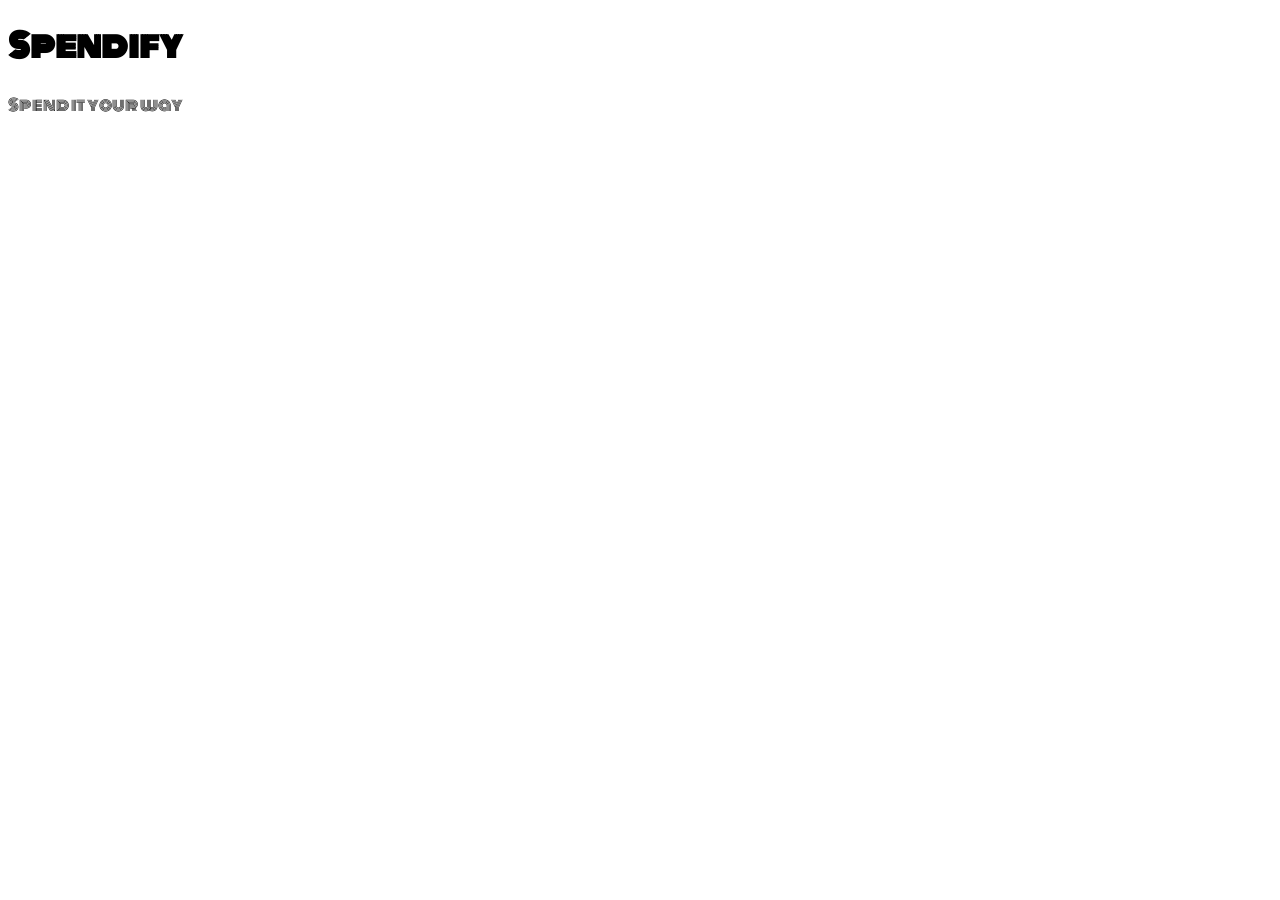
==== index.html @ 5bb52326 "feature/fontedit" ====
<!DOCTYPE html>
<html lang="sv">
<head>
<meta charset="UTF-8"/>
<meta name="viewport" content="width=device-width, initial-scale = 1.0"/>
<title>Spendify</title>

<link rel="preconnect" href="https://fonts.googleapis.com">
<link rel="preconnect" href="https://fonts.gstatic.com" crossorigin>
<link href="https://fonts.googleapis.com/css2?family=Monoton&family=Roboto:ital,wght@0,100..900;1,100..900&display=swap" 
rel="stylesheet">


<link rel="stylesheet" href="base.css"/>
<link rel="stylesheet" href="product.css"/>
<link rel="stylesheet" href="order.css"/>
<link rel="stylesheet" href="style.css"/>

</head>
<body>

    <div id="bg-overlay" class="bg-overlay"></div>

    <div id="wrapper">

        <header id = "header">
            <div class="logo-wrap">
                <h1 class="site-logo">Spendify</h1>
                <p class="site-tagline">Spend it your way</p>
                </div>
                
        </header>

</body>



</html>
---- style.css ----
:root {
    --gold: #c9a84c;
    --gold-dark: #a07830;
}

/* font */

body { font-family: Monoton;}
.playfair { font-family: 'Playfair Display', serif;}

/* rubrik */

.logo {
    font-family: 'Playfair Display', serif;
    font-size: 1.5rem;
    color: var(--gold);
    letter-spacing: 0.05;
}

/* huvudsektion/hero */

.hero {
    background: #111111;
    border-bottom: 1px solid #333;
}

.hero-brand {
    font-family: 'Playfair Display', serif;
    font-size: clamp(3rem,8vw, 5.5rem);
    color: var(--gold);
    letter-spacing: 0.05;
    line-height: 1.1;
}

.hero-tagline {
    font-size: 1rem;
    color: #cccccc;
    letter-spacing: 0.10;
    text-transform: uppercase;
    font-weight: 600;
}
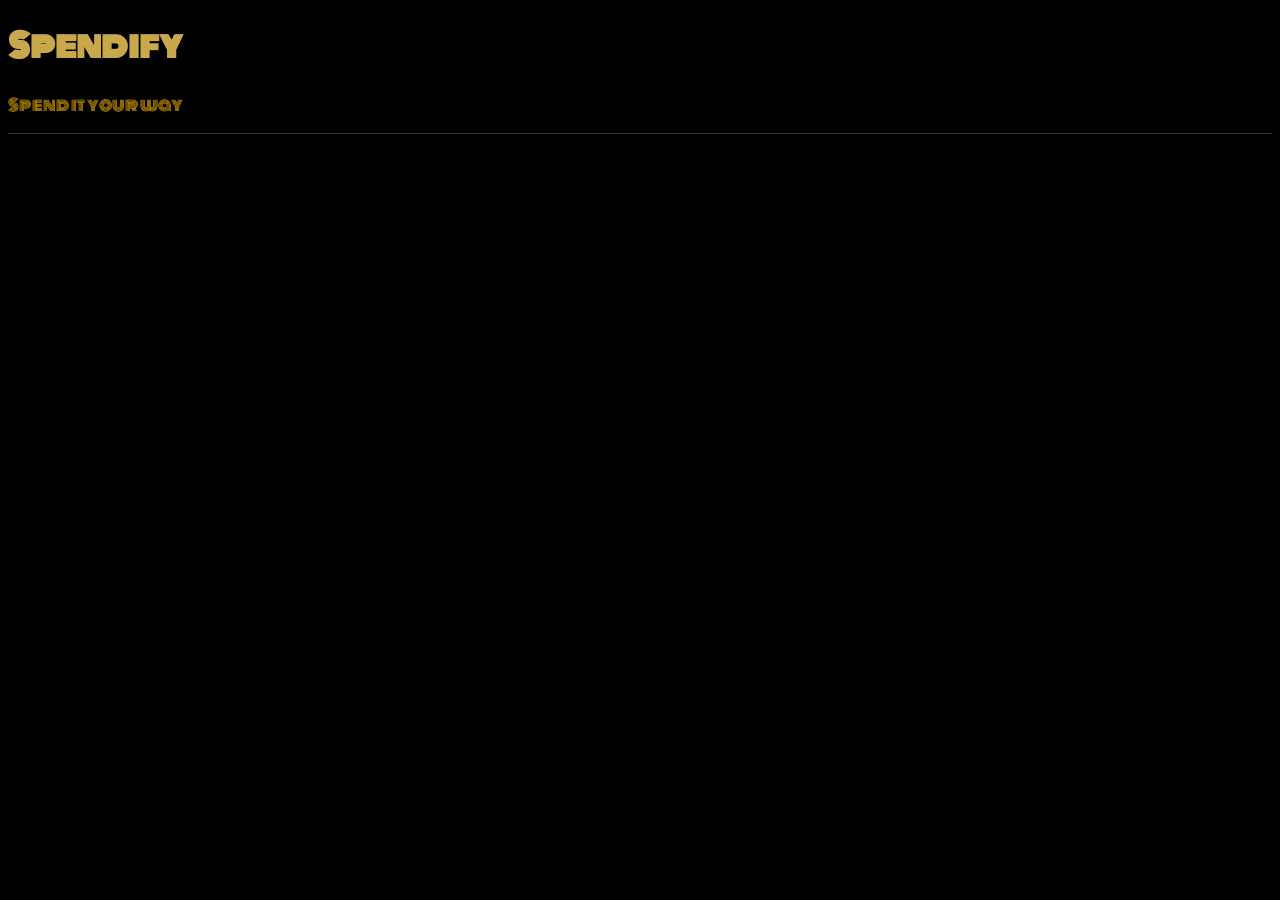
==== commit 1b4fabe1: "background changed in body" ====
--- a/index.html
+++ b/index.html
@@ -14,8 +14,7 @@
 <link rel="stylesheet" href="base.css"/>
 <link rel="stylesheet" href="product.css"/>
 <link rel="stylesheet" href="order.css"/>
-<link rel="stylesheet" href="style.css"/>
-
+<link rel="stylesheet" href="style.css">
 </head>
 <body>
 
--- a/style.css
+++ b/style.css
@@ -4,9 +4,29 @@
 }
 
 /* font */
+head {
+    font-family: 'Monoton', sans-serif;
+     
+}
 
-body { font-family: Monoton;}
-.playfair { font-family: 'Playfair Display', serif;}
+header {
+    border-bottom: 1px solid #333;
+    color: #f9b804;
+}
+
+header .site-logo {
+    color: #c9a84c;
+}
+
+
+body {
+    font-family: 'Monoton', sans-serif;
+    background-color: black;
+}
+
+.playfair {
+    font-family: 'Playfair Display', serif;
+}
 
 /* rubrik */
 
@@ -38,4 +58,19 @@
     letter-spacing: 0.10;
     text-transform: uppercase;
     font-weight: 600;
-} +}
+
+
+.roboto-logo {
+  font-family: "Roboto", sans-serif;
+  font-optical-sizing: auto;
+  font-weight: 200;
+  font-style: normal;
+  font-variation-settings: "wdth" 100;
+}
+
+.monoton-regular {
+  font-family: "Monoton", sans-serif;
+  font-weight: 400;
+  font-style: normal;
+}
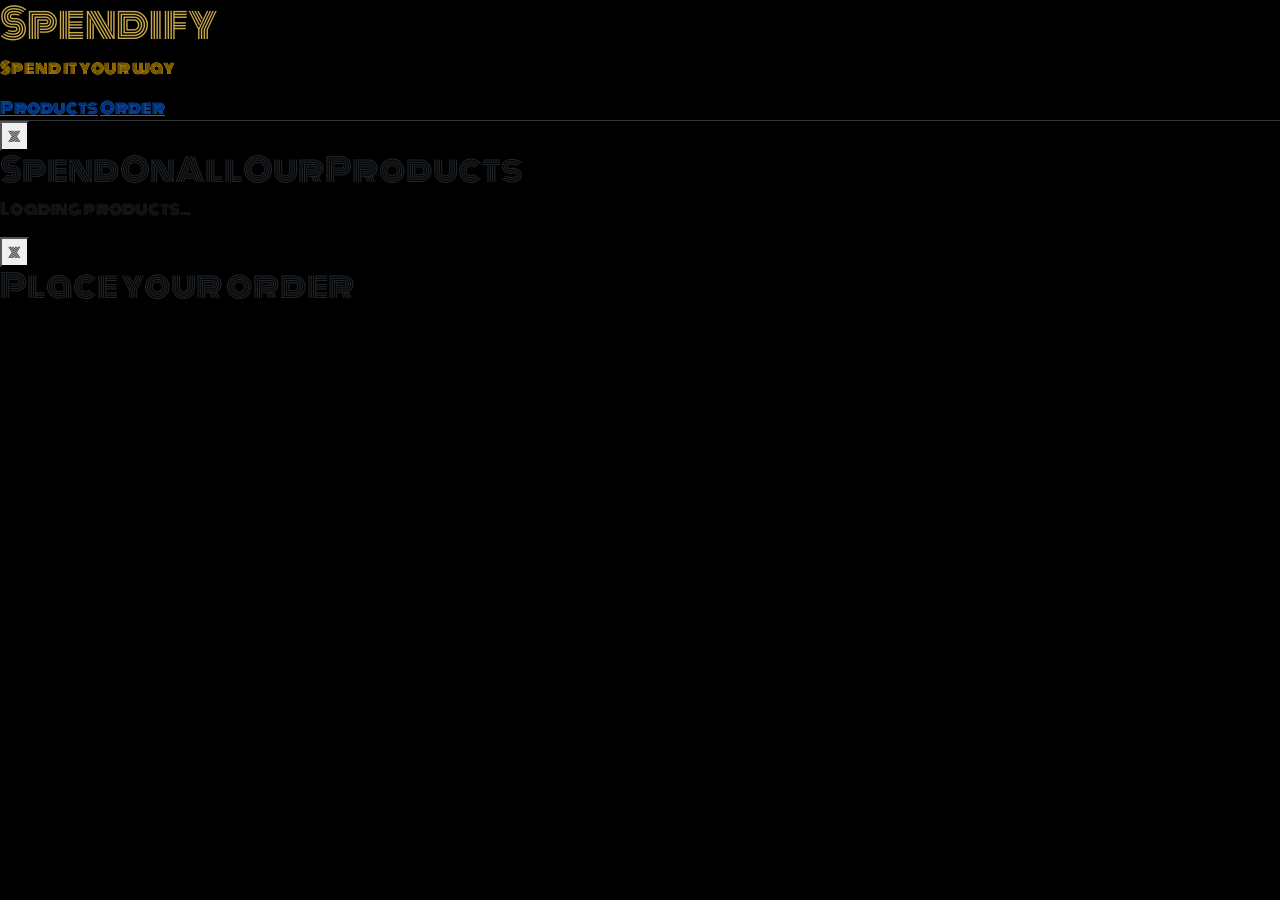
==== commit 84938d06: "featuree/cssstyleedit" ====
--- a/index.html
+++ b/index.html
@@ -9,12 +9,13 @@
 <link rel="preconnect" href="https://fonts.gstatic.com" crossorigin>
 <link href="https://fonts.googleapis.com/css2?family=Monoton&family=Roboto:ital,wght@0,100..900;1,100..900&display=swap" 
 rel="stylesheet">
-
+<link href="https://cdn.jsdelivr.net/npm/bootstrap@5.3.3/dist/css/bootstrap.min.css" rel="stylesheet">
 
 <link rel="stylesheet" href="base.css"/>
 <link rel="stylesheet" href="product.css"/>
 <link rel="stylesheet" href="order.css"/>
-<link rel="stylesheet" href="style.css">
+<link rel="stylesheet" href="style.css"/>
+
 </head>
 <body>
 
@@ -27,8 +28,32 @@
                 <h1 class="site-logo">Spendify</h1>
                 <p class="site-tagline">Spend it your way</p>
                 </div>
-                
+                <nav class = "main-nav">
+                    <a href = "#" class = "nav-btn" data-panel = "products">Products</a>
+                    <a href = "#" class = "nav-btn" data-panel = "order">Order</a>
+                </nav>
         </header>
+
+        <div id = "main">
+
+            <article id= "panel-products" class = "panel" aria-hidden = "true">
+                <button class = "panel-class" data-close = "products" aria-lable ="Close">&times; </button>
+
+                <h2 class = "panel-title" >SpendOnAllOurProducts</h2>
+
+                <div id = "filterBar" class = "filter-bar">
+
+                 <div id = "productGrid" class = "product-grid">
+                    <div id = "loader" class = "loader-wrap">
+                        <div class = "custom-spinner"></div>
+                    <p>Loading products…</p>
+                 </div>
+                </div>
+            </article>
+
+                <article id="panel-order" class="panel" aria-hidden="true">
+                <button class="panel-close" data-close="order" aria-label="Close">&times;</button>
+                <h2 class="panel-title">Place your order</h2>
 
 </body>
 
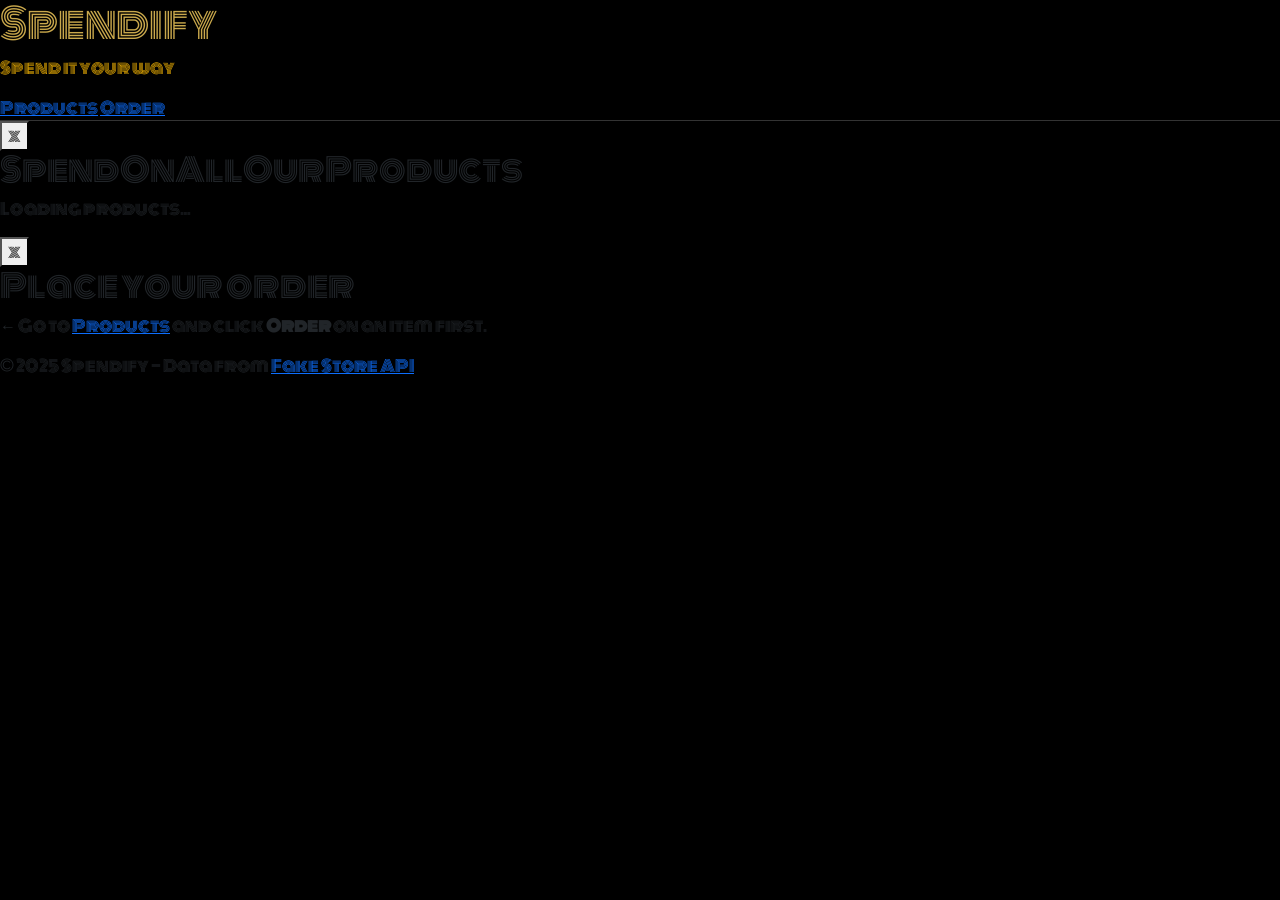
==== commit 1d167aa8: "feature/htmledit" ====
--- a/index.html
+++ b/index.html
@@ -55,6 +55,79 @@
                 <button class="panel-close" data-close="order" aria-label="Close">&times;</button>
                 <h2 class="panel-title">Place your order</h2>
 
+            <div id="orderProductPreview" class="order-preview d-none">
+            <div id="previewContent" class="d-flex align-items-center gap-3"></div>
+         </div>
+ 
+             <p id="noProductMsg" class="no-product-msg">
+            ← Go to <a href="#" data-panel="products" class="nav-link-inline">Products</a> and click <strong>Order</strong> on an item first.
+            </p>
+ 
+            <form id="orderForm" novalidate class="d-none">
+ 
+            <fieldset class="panel-fieldset">
+                <legend>Personal details</legend>
+ 
+                <div class="field-group">
+                <label for="fName">Name *</label>
+                <input type="text" id="fName" placeholder="Anna Andersson" maxlength="50"/>
+                <span class="error" id="errName"></span>
+        </div>
+                <div class="field-group">
+              <label for="fEmail">Email *</label>
+              <input type="email" id="fEmail" placeholder="example@example.com" maxlength="50"/>
+              <span class="error" id="errEmail"></span>
+        </div>
+            <div class="field-group">
+              <label for="fPhone">Phone *</label>
+              <input type="tel" id="fPhone" placeholder="070-123 45 67" maxlength="20"/>
+              <span class="error" id="errPhone"></span>
+            </div>
+        </fieldset>
+ 
+            <fieldset class="panel-fieldset">
+            <legend>Delivery address</legend>
+ 
+            <div class="field-group">
+              <label for="fStreet">Street address *</label>
+              <input type="text" id="fStreet" placeholder="Storgatan 1" maxlength="50"/>
+              <span class="error" id="errStreet"></span>
+        </div>
+            <div class="field-row">
+              <div class="field-group">
+                <label for="fZip">Postcode *</label>
+                <input type="text" id="fZip" placeholder="12345" maxlength="5"/>
+                <span class="error" id="errZip"></span>
+        </div>
+              <div class="field-group">
+                <label for="fCity">City *</label>
+                <input type="text" id="fCity" placeholder="Stockholm" maxlength="20"/>
+                <span class="error" id="errCity"></span>
+              </div>
+            </div>
+          </fieldset>
+ 
+          <button type="submit" class="btn-submit-panel">Place order</button>
+        </form>
+ 
+        
+        <div id="confirmBox" class="confirm-box d-none">
+          <div class="confirm-check">✓</div>
+          <h3>Order received!</h3>
+          <p id="confirmText"></p>
+          <button id="confirmClose" class="btn-submit-panel">Back to shop</button>
+        </div>
+ 
+      </article>
+ 
+    </div>
+ 
+    <footer id="footer">
+      <p>© 2025 Spendify &mdash; Data from <a href="https://fakestoreapi.com" target="_blank">Fake Store API</a></p>
+    </footer>
+ 
+  </div>
+
 </body>
 
 
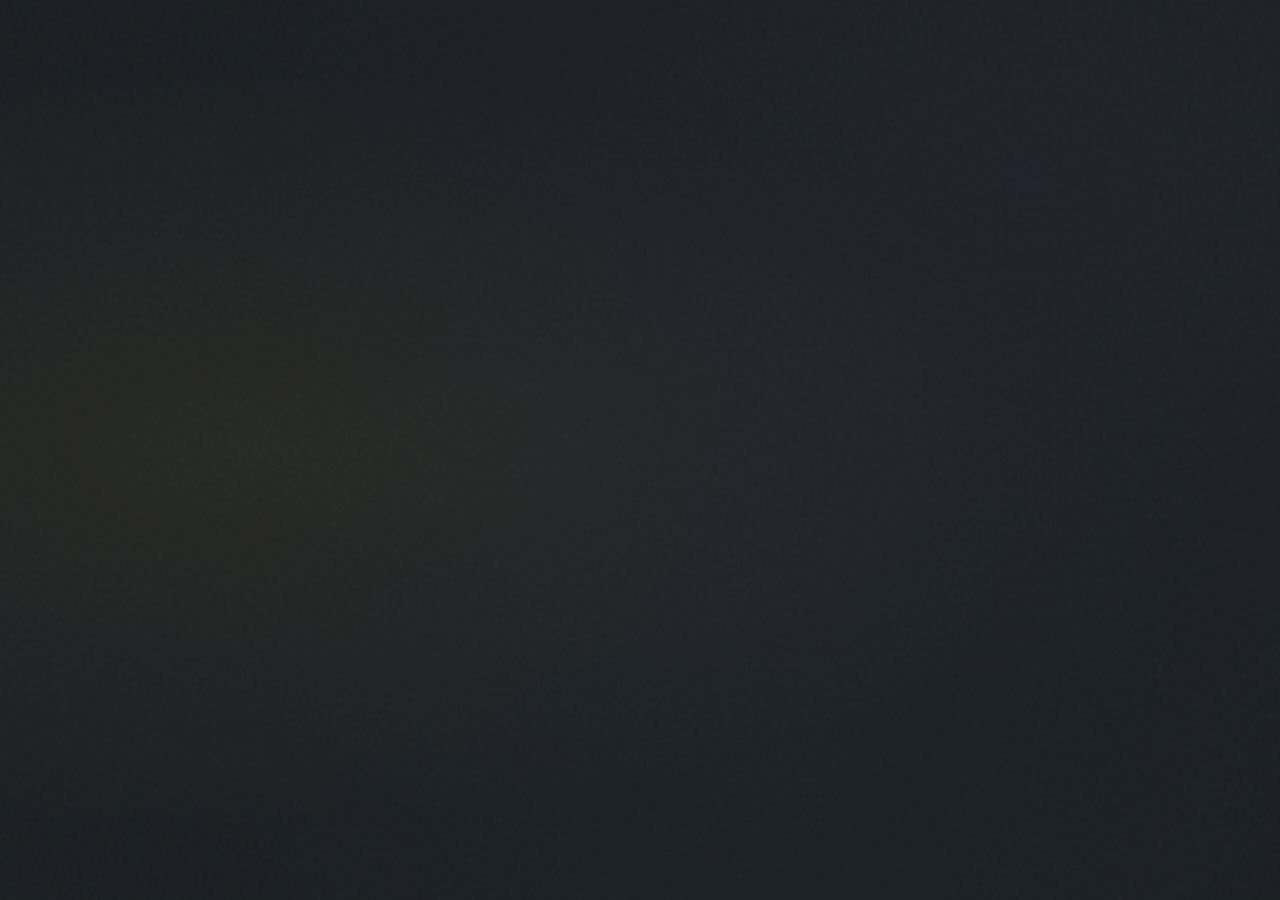
==== commit 3fcff429: "feature/styleedit" ====
--- a/index.html
+++ b/index.html
@@ -19,115 +19,6 @@
 </head>
 <body>
 
-    <div id="bg-overlay" class="bg-overlay"></div>
-
-    <div id="wrapper">
-
-        <header id = "header">
-            <div class="logo-wrap">
-                <h1 class="site-logo">Spendify</h1>
-                <p class="site-tagline">Spend it your way</p>
-                </div>
-                <nav class = "main-nav">
-                    <a href = "#" class = "nav-btn" data-panel = "products">Products</a>
-                    <a href = "#" class = "nav-btn" data-panel = "order">Order</a>
-                </nav>
-        </header>
-
-        <div id = "main">
-
-            <article id= "panel-products" class = "panel" aria-hidden = "true">
-                <button class = "panel-class" data-close = "products" aria-lable ="Close">&times; </button>
-
-                <h2 class = "panel-title" >SpendOnAllOurProducts</h2>
-
-                <div id = "filterBar" class = "filter-bar">
-
-                 <div id = "productGrid" class = "product-grid">
-                    <div id = "loader" class = "loader-wrap">
-                        <div class = "custom-spinner"></div>
-                    <p>Loading products…</p>
-                 </div>
-                </div>
-            </article>
-
-                <article id="panel-order" class="panel" aria-hidden="true">
-                <button class="panel-close" data-close="order" aria-label="Close">&times;</button>
-                <h2 class="panel-title">Place your order</h2>
-
-            <div id="orderProductPreview" class="order-preview d-none">
-            <div id="previewContent" class="d-flex align-items-center gap-3"></div>
-         </div>
- 
-             <p id="noProductMsg" class="no-product-msg">
-            ← Go to <a href="#" data-panel="products" class="nav-link-inline">Products</a> and click <strong>Order</strong> on an item first.
-            </p>
- 
-            <form id="orderForm" novalidate class="d-none">
- 
-            <fieldset class="panel-fieldset">
-                <legend>Personal details</legend>
- 
-                <div class="field-group">
-                <label for="fName">Name *</label>
-                <input type="text" id="fName" placeholder="Anna Andersson" maxlength="50"/>
-                <span class="error" id="errName"></span>
-        </div>
-                <div class="field-group">
-              <label for="fEmail">Email *</label>
-              <input type="email" id="fEmail" placeholder="example@example.com" maxlength="50"/>
-              <span class="error" id="errEmail"></span>
-        </div>
-            <div class="field-group">
-              <label for="fPhone">Phone *</label>
-              <input type="tel" id="fPhone" placeholder="070-123 45 67" maxlength="20"/>
-              <span class="error" id="errPhone"></span>
-            </div>
-        </fieldset>
- 
-            <fieldset class="panel-fieldset">
-            <legend>Delivery address</legend>
- 
-            <div class="field-group">
-              <label for="fStreet">Street address *</label>
-              <input type="text" id="fStreet" placeholder="Storgatan 1" maxlength="50"/>
-              <span class="error" id="errStreet"></span>
-        </div>
-            <div class="field-row">
-              <div class="field-group">
-                <label for="fZip">Postcode *</label>
-                <input type="text" id="fZip" placeholder="12345" maxlength="5"/>
-                <span class="error" id="errZip"></span>
-        </div>
-              <div class="field-group">
-                <label for="fCity">City *</label>
-                <input type="text" id="fCity" placeholder="Stockholm" maxlength="20"/>
-                <span class="error" id="errCity"></span>
-              </div>
-            </div>
-          </fieldset>
- 
-          <button type="submit" class="btn-submit-panel">Place order</button>
-        </form>
- 
-        
-        <div id="confirmBox" class="confirm-box d-none">
-          <div class="confirm-check">✓</div>
-          <h3>Order received!</h3>
-          <p id="confirmText"></p>
-          <button id="confirmClose" class="btn-submit-panel">Back to shop</button>
-        </div>
- 
-      </article>
- 
-    </div>
- 
-    <footer id="footer">
-      <p>© 2025 Spendify &mdash; Data from <a href="https://fakestoreapi.com" target="_blank">Fake Store API</a></p>
-    </footer>
- 
-  </div>
-
 </body>
 
 
--- a/style.css
+++ b/style.css
@@ -1,76 +1,161 @@
+
+/* color-variables, reset, background, header, navigation,
+   layout, footer & respons */
+
 :root {
     --gold: #c9a84c;
     --gold-dark: #a07830;
+    --bg-color: #1b1f22;
+    --panel-bg: rgba(20,22,26,0.90);
+    --border: rgba(255,255,255,0.1);
+    --text: #e8e4dc;
+    --text-muted: rgba(230,229,220,0.50);
+    --error: #e07070;
 }
 
-/* font */
-head {
-    font-family: 'Monoton', sans-serif;
-     
-}
-
-header {
-    border-bottom: 1px solid #333;
-    color: #f9b804;
-}
-
-header .site-logo {
-    color: #c9a84c;
-}
+*, *::before, *::after { box-sizing: border-box; margin: 0; padding: 0; }
+html { scroll-behavior: smooth; }
 
 
 body {
-    font-family: 'Monoton', sans-serif;
-    background-color: black;
+  font-family: 'DM Sans', sans-serif;
+  background-color: var(--bg-color);
+  color: var(--text);
+  min-height: 100vh;
+  overflow-x: hidden;
 }
 
-.playfair {
-    font-family: 'Playfair Display', serif;
+body::before {
+  content: '';
+  position: fixed;
+  inset: 0;
+  background:
+    radial-gradient(ellipse at 20% 50%, rgba(201,168,76,0.07) 0%, transparent 60%),
+    radial-gradient(ellipse at 80% 20%, rgba(100,80,180,0.06) 0%, transparent 55%),
+    radial-gradient(ellipse at 60% 80%, rgba(40,60,100,0.08) 0%, transparent 50%);
+  pointer-events: none;
+  z-index: 0;
 }
 
-/* rubrik */
-
-.logo {
-    font-family: 'Playfair Display', serif;
-    font-size: 1.5rem;
-    color: var(--gold);
-    letter-spacing: 0.05;
+body::after {
+  content: '';
+  position: fixed;
+  inset: 0;
+  opacity: 0.03;
+  background-image: url("data:image/svg+xml,%3Csvg viewBox='0 0 200 200' xmlns='http://www.w3.org/2000/svg'%3E%3Cfilter id='n'%3E%3CfeTurbulence type='fractalNoise' baseFrequency='0.9' numOctaves='4' stitchTiles='stitch'/%3E%3C/filter%3E%3Crect width='100%25' height='100%25' filter='url(%23n)'/%3E%3C/svg%3E");
+  pointer-events: none;
+  z-index: 0;
 }
 
-/* huvudsektion/hero */
-
-.hero {
-    background: #111111;
-    border-bottom: 1px solid #333;
+.bg-overlay {
+  position: fixed;
+  inset: 0;
+  background: rgba(0,0,0,0);
+  z-index: 10;
+  pointer-events: none;
+  transition: background-color 0.5s ease;
 }
 
-.hero-brand {
-    font-family: 'Playfair Display', serif;
-    font-size: clamp(3rem,8vw, 5.5rem);
-    color: var(--gold);
-    letter-spacing: 0.05;
-    line-height: 1.1;
+.bg-overlay.dimmed {
+  background: rgba(0,0,0,0.55);
+  pointer-events: all;
 }
 
-.hero-tagline {
-    font-size: 1rem;
-    color: #cccccc;
-    letter-spacing: 0.10;
-    text-transform: uppercase;
-    font-weight: 600;
+#wrapper {
+  position: relative;
+  z-index: 1;
+  display: flex;
+  flex-direction: column;
+  align-items: center;
+  justify-content: center;
+  min-height: 100vh;
+  padding: 40px 20px;
 }
 
-
-.roboto-logo {
-  font-family: "Roboto", sans-serif;
-  font-optical-sizing: auto;
-  font-weight: 200;
-  font-style: normal;
-  font-variation-settings: "wdth" 100;
+#header {
+  text-align: center;
+  padding: 20px 0 32px;
+  transition: opacity 0.4s ease, filter 0.4s ease;
 }
 
-.monoton-regular {
+#header.blurred {
+  opacity: 0.15;
+  filter: blur(2px);
+  pointer-events: none;
+}
+
+.logo-wrap { margin-bottom: 28px; }
+ 
+.site-logo {
   font-family: "Monoton", sans-serif;
   font-weight: 400;
   font-style: normal;
+  font-size: clamp(2.5rem, 8vw, 5rem);
+  color: var(--gold);
+  letter-spacing: 0.06em;
+  line-height: 1;
+  text-shadow: 0 0 60px rgba(201,168,76,0.25);
+}
+ 
+.site-tagline {
+  font-family: Arial, sans-serif;
+  font-size: 0.8rem;
+  color: var(--text-muted);
+  letter-spacing: 0.2em;
+  text-transform: uppercase;
+  margin-top: 8px;
+}
+ 
+.main-nav {
+  display: flex;
+  gap: 12px;
+  justify-content: center;
+  flex-wrap: wrap;
+}
+ 
+.nav-btn {
+  display: inline-block;
+  padding: 10px 28px;
+  border: 1.5px solid rgba(201,168,76,0.4);
+  border-radius: 4px;
+  color: var(--text);
+  font-family: Garamond, "EB Garamond", serif;
+  font-size: 0.92rem;
+  font-weight: 600;
+  letter-spacing: 0.12em;
+  text-transform: uppercase;
+  text-decoration: none;
+  transition: background 0.2s, border-color 0.2s, color 0.2s, transform 0.15s;
+}
+.nav-btn:hover {
+  background: rgba(201,168,76,0.15);
+  border-color: var(--gold);
+  color: var(--gold);
+  transform: translateY(-2px);
+}
+ 
+/* Panel container */
+#main {
+  position: fixed;
+  top: 0; right: 0;
+  width: min(600px, 100vw);
+  height: 100vh;
+  z-index: 20;
+  pointer-events: none;
+}
+ 
+/* Footer */
+#footer {
+  text-align: center;
+  padding: 20px 0 0;
+  color: var(--text-muted);
+  font-size: 0.78rem;
+  letter-spacing: 0.04em;
+}
+#footer a { color: var(--gold); text-decoration: none; }
+#footer a:hover { text-decoration: underline; }
+ 
+/* Responsive */
+@media (max-width: 640px) {
+  #main { width: 100vw; }
 }
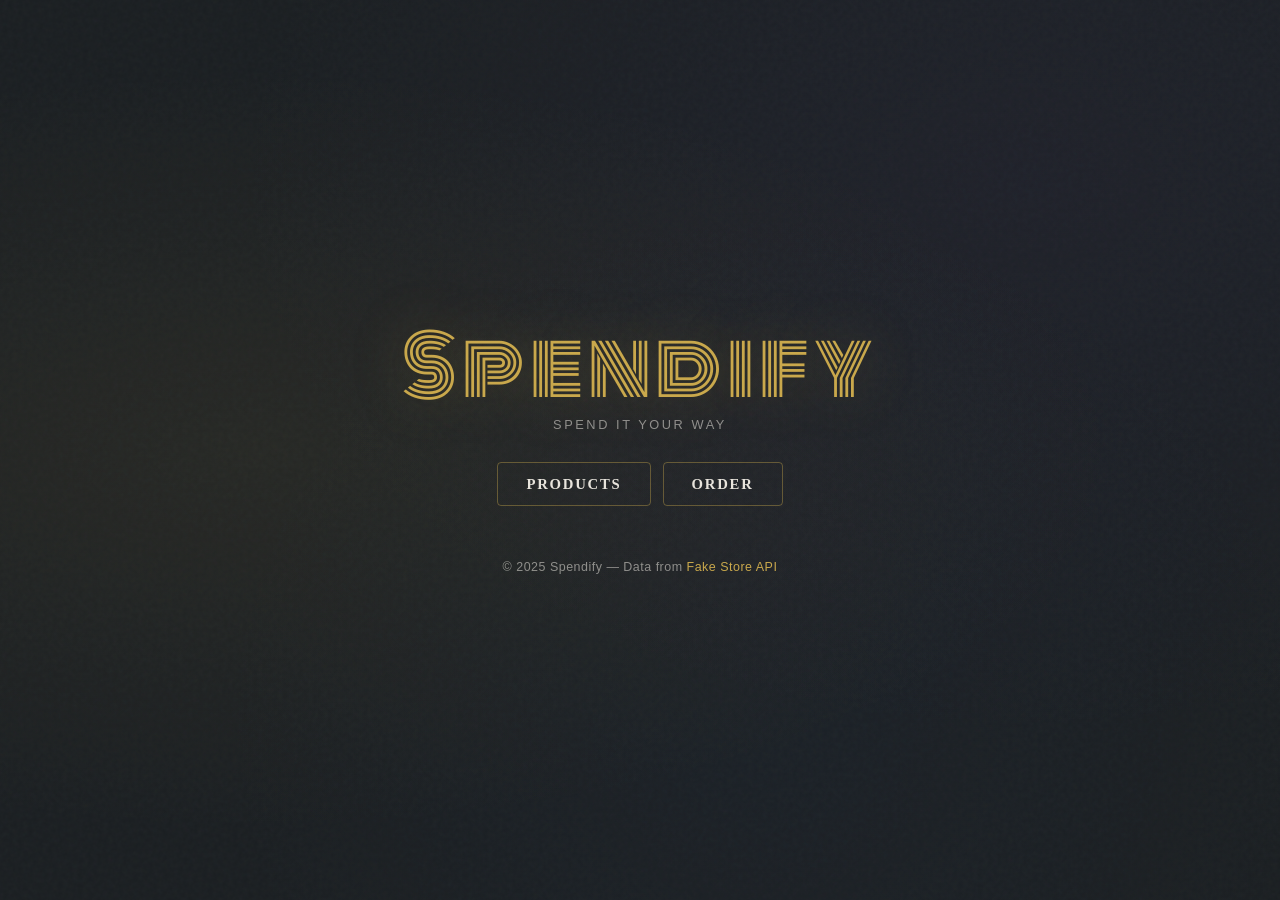
==== commit 1c47f87a: "Remove unused HTML files" ====
--- a/index.html
+++ b/index.html
@@ -1,26 +1,115 @@
 <!DOCTYPE html>
 <html lang="sv">
 <head>
-<meta charset="UTF-8"/>
-<meta name="viewport" content="width=device-width, initial-scale = 1.0"/>
-<title>Spendify</title>
-
-<link rel="preconnect" href="https://fonts.googleapis.com">
-<link rel="preconnect" href="https://fonts.gstatic.com" crossorigin>
-<link href="https://fonts.googleapis.com/css2?family=Monoton&family=Roboto:ital,wght@0,100..900;1,100..900&display=swap" 
-rel="stylesheet">
-<link href="https://cdn.jsdelivr.net/npm/bootstrap@5.3.3/dist/css/bootstrap.min.css" rel="stylesheet">
-
-<link rel="stylesheet" href="base.css"/>
-<link rel="stylesheet" href="product.css"/>
-<link rel="stylesheet" href="order.css"/>
-<link rel="stylesheet" href="style.css"/>
-
+  <meta charset="UTF-8"/>
+  <meta name="viewport" content="width=device-width, initial-scale=1.0"/>
+  <title>Spendify</title>
+  <link rel="preconnect" href="https://fonts.googleapis.com">
+  <link rel="preconnect" href="https://fonts.gstatic.com" crossorigin>
+  <link href="https://fonts.googleapis.com/css2?family=Monoton&family=Roboto:ital,wght@0,100..900;1,100..900&display=swap" rel="stylesheet">
+  <link href="https://cdn.jsdelivr.net/npm/bootstrap@5.3.3/dist/css/bootstrap.min.css" rel="stylesheet">
+  <link rel="stylesheet" href="style.css"/>
 </head>
 <body>
 
+<div id="wrapper">
+
+    <header id="header">
+      <div class="logo-wrap">
+        <h1 class="site-logo monoton-regular">Spendify</h1>
+        <p class="site-tagline">Spend it your way</p>
+      </div>
+      <nav class="main-nav">
+        <a href="#" class="nav-btn" data-panel="products">Products</a>
+        <a href="#" class="nav-btn" data-panel="order">Order</a>
+      </nav>
+    </header>
+
+    <div id="main">
+
+      <article id="panel-products" class="panel" aria-hidden="true">
+        <button class="panel-close" data-close="products" aria-label="Close">&times;</button>
+        <h2 class="panel-title">SpendOnAllOurProducts</h2>
+        <div id="filterBar" class="filter-bar"></div>
+        <div id="productGrid" class="product-grid">
+          <div id="loader" class="loader-wrap">
+            <div class="custom-spinner"></div>
+            <p class="loading">Loading products…</p>
+          </div>
+        </div>
+      </article>
+
+      <article id="panel-order" class="panel" aria-hidden="true">
+        <button class="panel-close" data-close="order" aria-label="Close">&times;</button>
+        <h2 class="panel-title">Place your order</h2>
+        <div id="orderProductPreview" class="order-preview d-none">
+          <div id="previewContent" class="d-flex align-items-center gap-3"></div>
+        </div>
+        <p id="noProductMsg" class="no-product-msg">
+          ← Go to <a href="#" data-panel="products" class="nav-link-inline">Products</a>
+          and click <strong>Order</strong> on an item first.
+        </p>
+        <form id="orderForm" novalidate class="d-none">
+          <fieldset class="panel-fieldset">
+            <legend>Personal details</legend>
+            <div class="field-group">
+              <label for="fName">Name *</label>
+              <input type="text" id="fName" placeholder="Anna Andersson" maxlength="50"/>
+              <span class="error" id="errName"></span>
+            </div>
+            <div class="field-group">
+              <label for="fEmail">Email *</label>
+              <input type="email" id="fEmail" placeholder="example@example.com" maxlength="50"/>
+              <span class="error" id="errEmail"></span>
+            </div>
+            <div class="field-group">
+              <label for="fPhone">Phone *</label>
+              <input type="tel" id="fPhone" placeholder="070-123 45 67" maxlength="20"/>
+              <span class="error" id="errPhone"></span>
+            </div>
+          </fieldset>
+          <fieldset class="panel-fieldset">
+            <legend>Delivery address</legend>
+            <div class="field-group">
+              <label for="fStreet">Street address *</label>
+              <input type="text" id="fStreet" placeholder="Storgatan 1" maxlength="50"/>
+              <span class="error" id="errStreet"></span>
+            </div>
+            <div class="field-row">
+              <div class="field-group">
+                <label for="fZip">Postcode *</label>
+                <input type="text" id="fZip" placeholder="12345" maxlength="5"/>
+                <span class="error" id="errZip"></span>
+              </div>
+              <div class="field-group">
+                <label for="fCity">City *</label>
+                <input type="text" id="fCity" placeholder="Stockholm" maxlength="20"/>
+                <span class="error" id="errCity"></span>
+              </div>
+            </div>
+          </fieldset>
+          <button type="submit" class="btn-submit-panel">Place order</button>
+        </form>
+        <div id="confirmBox" class="confirm-box d-none">
+          <div class="confirm-check">✓</div>
+          <h3>Order received!</h3>
+          <p id="confirmText"></p>
+          <button id="confirmClose" class="btn-submit-panel">Back to shop</button>
+        </div>
+      </article>
+
+    </div>
+
+    <footer id="footer">
+      <p>© 2025 Spendify &mdash; Data from
+        <a href="https://fakestoreapi.com" target="_blank">Fake Store API</a>
+      </p>
+    </footer>
+
+  </div>
+
+  <script src="https://cdn.jsdelivr.net/npm/bootstrap@5.3.3/dist/js/bootstrap.bundle.min.js"></script>
+  <script src="script.js"></script>
+
 </body>
-
-
-
 </html>
--- a/style.css
+++ b/style.css
@@ -1,20 +1,31 @@
-
-/* color-variables, reset, background, header, navigation,
-   layout, footer & respons */
+/* 
+   base.css
+   Grundfilen för hela sidan.
+   Innehåller: färgvariabler, reset, bakgrund,
+   header, navigering, layout, footer och responsivitet. */
 
 :root {
-    --gold: #c9a84c;
-    --gold-dark: #a07830;
-    --bg-color: #1b1f22;
-    --panel-bg: rgba(20,22,26,0.90);
-    --border: rgba(255,255,255,0.1);
-    --text: #e8e4dc;
-    --text-muted: rgba(230,229,220,0.50);
-    --error: #e07070;
-}
-
-*, *::before, *::after { box-sizing: border-box; margin: 0; padding: 0; }
-html { scroll-behavior: smooth; }
+  --gold:       #c9a84c;            
+  --gold-dark:  #a07830;            
+  --bg-color:   #1b1f22;            
+  --panel-bg:   rgba(20,22,26,0.92);
+  --border:     rgba(255,255,255,0.1); 
+  --text:       #e8e4dc;            
+  --text-muted: rgba(232,228,220,0.55); 
+  --error:      #e07070;            
+}
+
+
+*, *::before, *::after {
+  box-sizing: border-box;
+  margin: 0;
+  padding: 0;
+}
+
+html {
+  scroll-behavior: smooth;
+}
+
 
 
 body {
@@ -24,6 +35,8 @@
   min-height: 100vh;
   overflow-x: hidden;
 }
+
+
 
 body::before {
   content: '';
@@ -37,6 +50,8 @@
   z-index: 0;
 }
 
+
+
 body::after {
   content: '';
   position: fixed;
@@ -47,19 +62,7 @@
   z-index: 0;
 }
 
-.bg-overlay {
-  position: fixed;
-  inset: 0;
-  background: rgba(0,0,0,0);
-  z-index: 10;
-  pointer-events: none;
-  transition: background-color 0.5s ease;
-}
-
-.bg-overlay.dimmed {
-  background: rgba(0,0,0,0.55);
-  pointer-events: all;
-}
+
 
 #wrapper {
   position: relative;
@@ -72,51 +75,53 @@
   padding: 40px 20px;
 }
 
+
+
 #header {
   text-align: center;
   padding: 20px 0 32px;
-  transition: opacity 0.4s ease, filter 0.4s ease;
-}
-
-#header.blurred {
-  opacity: 0.15;
-  filter: blur(2px);
-  pointer-events: none;
-}
-
-.logo-wrap { margin-bottom: 28px; }
- 
+}
+
+
+
+.logo-wrap {
+  margin-bottom: 28px;
+}
+
 .site-logo {
   font-family: "Monoton", sans-serif;
   font-weight: 400;
   font-style: normal;
-  font-size: clamp(2.5rem, 8vw, 5rem);
+  font-size: clamp(2.5rem, 8vw, 5rem); /* Responsiv storlek – skalas med skärmen */
   color: var(--gold);
   letter-spacing: 0.06em;
   line-height: 1;
-  text-shadow: 0 0 60px rgba(201,168,76,0.25);
-}
- 
+  text-shadow: 0 0 60px rgba(201,168,76,0.25); /* Subtil guldglöd */
+}
+
+
+
 .site-tagline {
   font-family: Arial, sans-serif;
   font-size: 0.8rem;
   color: var(--text-muted);
-  letter-spacing: 0.2em;
+  letter-spacing: 0.2em;  /* Extra mellanrum mellan bokstäverna */
   text-transform: uppercase;
   margin-top: 8px;
 }
- 
+
+
 .main-nav {
   display: flex;
   gap: 12px;
   justify-content: center;
-  flex-wrap: wrap;
-}
- 
+  flex-wrap: wrap; /* Radbryts på små skärmar */
+}
+
 .nav-btn {
   display: inline-block;
   padding: 10px 28px;
-  border: 1.5px solid rgba(201,168,76,0.4);
+  border: 1.5px solid rgba(201,168,76,0.4); /* Halvt genomskinlig guldkant */
   border-radius: 4px;
   color: var(--text);
   font-family: Garamond, "EB Garamond", serif;
@@ -127,24 +132,29 @@
   text-decoration: none;
   transition: background 0.2s, border-color 0.2s, color 0.2s, transform 0.15s;
 }
+
+/* Hover-effekt: knappen lyser upp i guld och lyfter sig lite */
 .nav-btn:hover {
   background: rgba(201,168,76,0.15);
   border-color: var(--gold);
   color: var(--gold);
-  transform: translateY(-2px);
-}
- 
-/* Panel container */
+  transform: translateY(-2px); /* Lyfter knappen 2px uppåt */
+}
+
+
+
 #main {
   position: fixed;
-  top: 0; right: 0;
-  width: min(600px, 100vw);
+  top: 0;
+  right: 0;
+  width: min(600px, 100vw); /* Max 600px bred, men aldrig bredare än skärmen */
   height: 100vh;
-  z-index: 20;
+  z-index: 20; /* Ovanpå allt annat inklusive overlay */
   pointer-events: none;
 }
- 
-/* Footer */
+
+
+
 #footer {
   text-align: center;
   padding: 20px 0 0;
@@ -154,8 +164,387 @@
 }
 #footer a { color: var(--gold); text-decoration: none; }
 #footer a:hover { text-decoration: underline; }
- 
+
+
+@media (max-width: 640px) {
+  #main {
+    width: 100vw; /* Panelen fyller hela skärmen på mobil */
+  }
+}
+
+/* Panel */
+.panel {
+  position: absolute;
+  inset: 0;
+  background: var(--panel-bg);
+  backdrop-filter: blur(20px);
+  -webkit-backdrop-filter: blur(20px);
+  border-left: 1px solid var(--border);
+  padding: 60px 32px 48px;
+  overflow-y: auto;
+  transform: translateX(100%);
+  transition: transform 0.45s cubic-bezier(0.4, 0, 0.2, 1);
+  pointer-events: none;
+}
+.panel.active {
+  transform: translateX(0);
+  pointer-events: all;
+}
+
+.panel-close {
+  position: absolute;
+  top: 20px; right: 24px;
+  background: none;
+  border: 1.5px solid var(--border);
+  color: var(--text-muted);
+  width: 36px; height: 36px;
+  border-radius: 50%;
+  font-size: 1.2rem;
+  cursor: pointer;
+  display: flex;
+  align-items: center;
+  justify-content: center;
+  transition: border-color 0.2s, color 0.2s;
+  line-height: 1;
+}
+.panel-close:hover {
+  border-color: var(--gold);
+  color: var(--gold);
+}
+
+.panel-title {
+  font-family: Garamond, "EB Garamond", serif;
+  font-size: 1.6rem;
+  color: var(--gold);
+  margin-bottom: 24px;
+  padding-bottom: 16px;
+  border-bottom: 1px solid var(--border);
+}
+
+/* Filter bar */
+.filter-bar {
+  display: flex;
+  flex-wrap: wrap;
+  gap: 8px;
+  margin-bottom: 24px;
+}
+
+.filter-btn {
+  padding: 5px 14px;
+  font-size: 0.75rem;
+  font-weight: 600;
+  letter-spacing: 0.06em;
+  text-transform: capitalize;
+  border: 1px solid var(--border);
+  border-radius: 3px;
+  background: transparent;
+  color: var(--text-muted);
+  cursor: pointer;
+  transition: all 0.2s;
+}
+.filter-btn:hover {
+  border-color: var(--gold);
+  color: var(--gold);
+}
+.filter-btn.active {
+  background: var(--gold);
+  border-color: var(--gold);
+  color: #111;
+  font-weight: 700;
+}
+
+/* Product grid */
+.product-grid {
+  display: grid;
+  grid-template-columns: 1fr 1fr;
+  gap: 16px;
+}
+
+.loader-wrap {
+  grid-column: 1/-1;
+  text-align: center;
+  padding: 40px;
+  color: var(--text-muted);
+}
+
+.custom-spinner {
+  width: 36px; height: 36px;
+  border: 2px solid var(--border);
+  border-top-color: var(--gold);
+  border-radius: 50%;
+  animation: spin 0.8s linear infinite;
+  margin: 0 auto 12px;
+}
+@keyframes spin { to { transform: rotate(360deg); } }
+
+/* Bootstrap card override – mörk Spendify-stil */
+.spendify-card {
+  animation: fadeUp 0.4s ease both;
+}
+@keyframes fadeUp {
+  from { opacity: 0; transform: translateY(12px); }
+  to   { opacity: 1; transform: translateY(0); }
+}
+
+.spendify-card .card {
+  background-color: #111111;
+  border: 1px solid var(--gold);
+  border-radius: 8px;
+  color: var(--text);
+  transition: transform 0.2s, box-shadow 0.2s;
+}
+.spendify-card .card:hover {
+  transform: translateY(-3px);
+  box-shadow: 0 8px 24px rgba(201,168,76,0.15);
+}
+
+/* Produktbild */
+.card-img-top-wrap {
+  background: rgba(255,255,255,0.06);
+  display: flex;
+  align-items: center;
+  justify-content: center;
+  height: 140px;
+  padding: 16px;
+  border-radius: 8px 8px 0 0;
+}
+.card-img-top-wrap .card-img-top {
+  max-height: 110px;
+  max-width: 100%;
+  object-fit: contain;
+  transition: transform 0.3s;
+}
+.spendify-card .card:hover .card-img-top { transform: scale(1.05); }
+
+/* Kategori */
+.card-category {
+  font-size: 0.65rem;
+  font-weight: 700;
+  text-transform: uppercase;
+  letter-spacing: 0.08em;
+  color: var(--gold);
+  margin-bottom: 4px;
+}
+
+/* Titel */
+.spendify-card .card-title {
+  font-size: 0.82rem;
+  font-weight: 600;
+  color: var(--text);
+  display: -webkit-box;
+  -webkit-line-clamp: 2;
+  -webkit-box-orient: vertical;
+  overflow: hidden;
+  margin-bottom: 6px;
+}
+
+/* Stjärnor */
+.card-stars {
+  font-size: 0.72rem;
+  color: var(--text-muted);
+}
+.stars { color: var(--gold); font-size: 0.68rem; }
+
+/* Kortets footer */
+.spendify-card .card-footer {
+  background: transparent;
+  border-top: 1px solid rgba(255,255,255,0.08);
+  padding: 10px 16px;
+}
+
+/* Pris */
+.card-price {
+  font-family: 'Playfair Display', serif;
+  font-size: 1rem;
+  color: var(--gold);
+}
+
+/* Order-knapp */
+.btn-order {
+  background: #111;
+  border: 1px solid var(--gold);
+  color: var(--gold);
+  font-size: 0.7rem;
+  font-weight: 700;
+  letter-spacing: 0.06em;
+  text-transform: uppercase;
+  padding: 5px 12px;
+  border-radius: 3px;
+  cursor: pointer;
+  transition: background-color 0.2s, color 0.2s;
+}
+.btn-order:hover {
+  background: var(--gold);
+  color: #111;
+}
+
 /* Responsive */
 @media (max-width: 640px) {
-  #main { width: 100vw; }
+  .panel { padding: 52px 20px 40px; border-left: none; }
+  .product-grid { grid-template-columns: 1fr; }
+}
+
+
+/* Product preview */
+.order-preview {
+  background: rgba(255,255,255,0.04);
+  border: 1px solid var(--border);
+  border-radius: 6px;
+  padding: 14px;
+  margin-bottom: 24px;
+}
+.order-preview img {
+  width: 52px; height: 52px;
+  object-fit: contain;
+}
+.order-preview .preview-title {
+  font-size: 0.82rem;
+  font-weight: 600;
+  color: var(--text);
+  display: -webkit-box;
+  -webkit-line-clamp: 2;
+  -webkit-box-orient: vertical;
+  overflow: hidden;
+  margin-bottom: 2px;
+}
+.order-preview .preview-price {
+  font-family: 'Playfair Display', serif;
+  color: var(--gold);
+  font-size: 1rem;
+}
+
+.no-product-msg {
+  color: var(--text-muted);
+  font-size: 0.88rem;
+  padding: 20px 0;
+  border-top: 1px solid var(--border);
+}
+.no-product-msg a { color: var(--gold); }
+
+/* Fieldsets */
+.panel-fieldset {
+  border: 1px solid var(--border);
+  border-radius: 6px;
+  padding: 18px;
+  margin-bottom: 18px;
+}
+.panel-fieldset legend {
+  font-size: 0.7rem;
+  font-weight: 700;
+  text-transform: uppercase;
+  letter-spacing: 0.1em;
+  color: var(--text-muted);
+  padding: 0 6px;
+}
+
+/* Field groups */
+.field-group {
+  display: flex;
+  flex-direction: column;
+  gap: 4px;
+  margin-bottom: 14px;
+}
+.field-group:last-child { margin-bottom: 0; }
+
+.field-row {
+  display: grid;
+  grid-template-columns: 1fr 1fr;
+  gap: 12px;
+}
+.field-row .field-group { margin-bottom: 0; }
+
+/* Labels */
+label {
+  font-size: 0.75rem;
+  font-weight: 600;
+  color: var(--text-muted);
+  letter-spacing: 0.04em;
+}
+
+/* Inputs */
+input {
+  background: rgba(255,255,255,0.05);
+  border: 1px solid var(--border);
+  border-radius: 4px;
+  padding: 9px 12px;
+  font-family: 'DM Sans', sans-serif;
+  font-size: 0.85rem;
+  color: var(--text);
+  outline: none;
+  transition: border-color 0.2s, box-shadow 0.2s;
+}
+input::placeholder { color: rgba(232,228,220,0.25); }
+input:focus {
+  border-color: var(--gold);
+  box-shadow: 0 0 0 3px rgba(201,168,76,0.1);
+}
+input.invalid {
+  border-color: var(--error) !important;
+  background: rgba(224,112,112,0.06);
+}
+input.valid {
+  border-color: rgba(100,200,120,0.5) !important;
+}
+
+/* Error messages */
+.error {
+  font-size: 0.72rem;
+  color: var(--error);
+  min-height: 14px;
+}
+
+/* Submit button */
+.btn-submit-panel {
+  width: 100%;
+  padding: 12px;
+  background: var(--gold);
+  color: #111;
+  border: none;
+  border-radius: 4px;
+  font-family: 'DM Sans', sans-serif;
+  font-size: 0.85rem;
+  font-weight: 700;
+  letter-spacing: 0.08em;
+  text-transform: uppercase;
+  cursor: pointer;
+  transition: background-color 0.2s, transform 0.15s;
+  margin-top: 4px;
+}
+.btn-submit-panel:hover {
+  background: var(--gold-dark);
+  transform: translateY(-1px);
+}
+
+/* Confirmation box */
+.confirm-box {
+  text-align: center;
+  padding: 32px 0;
+}
+.confirm-check {
+  width: 56px; height: 56px;
+  background: var(--gold);
+  color: #111;
+  border-radius: 50%;
+  font-size: 1.6rem;
+  display: flex;
+  align-items: center;
+  justify-content: center;
+  margin: 0 auto 16px;
+}
+.confirm-box h3 {
+  font-family: 'Playfair Display', serif;
+  font-size: 1.4rem;
+  color: var(--gold);
+  margin-bottom: 10px;
+}
+.confirm-box p {
+  color: var(--text-muted);
+  font-size: 0.88rem;
+  line-height: 1.7;
+  margin-bottom: 24px;
+}
+
+/* Responsive */
+@media (max-width: 640px) {
+  .field-row { grid-template-columns: 1fr; }
 }
